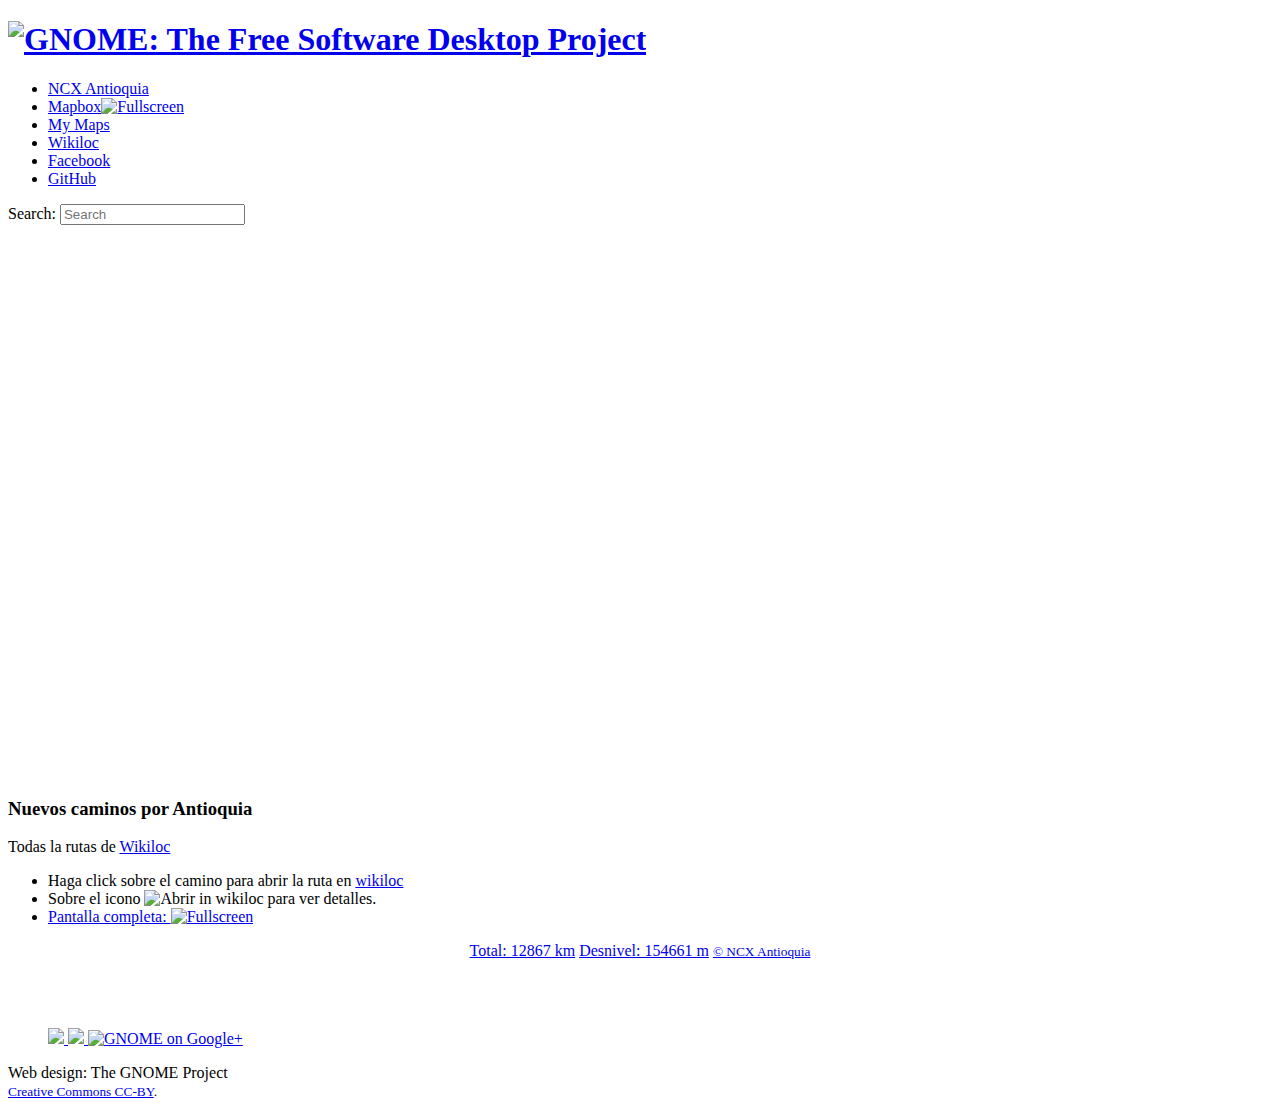
==== index.html @ 693a7efe "Fix vire" ====
<!DOCTYPE html>
<html xmlns="http://www.w3.org/1999/xhtml" xml:lang="en" lang="en">

<!-- Good morning, GNOME -->
<head>
<title> NCXA</title>
<link rel="stylesheet" type="text/css" media="all" href="themes/gnome-grass/style.css" />
<link rel="icon" type="image/png" href="img/favicon.ico" />
<link rel="pingback" href="https://www.gnome.org/xmlrpc.php" />
<script type="text/javascript" src="https://www.gnome.org/wp-content/themes/gnome-grass/js/jquery-1.4.2.min.js"></script>
<script type="text/javascript" src="https://www.gnome.org/wp-content/themes/gnome-grass/js/loader.js"></script>
</head>
<body>

    <!-- header -->
    <div id="header" class="container_12">
        <div id="logo" class="grid_3">
            <h1><a title="Go to home page" href="https://www.gnome.org/"><img src="img/ncxa.jpg" alt="GNOME: The Free Software Desktop Project" /></a></h1>
        </div>
        <div id="top_bar" class="grid_9">
            <div class="left">
                <div class="menu-globalnav-container"><ul id="menu-globalnav" class="menu"><li id="menu-item-1039" class="menu-item menu-item-type-post_type menu-item-object-page menu-item-1039"><a href="http://gfif.udea.edu.co/ncxa">NCX Antioquia</a></li>
<li id="menu-item-1037" class="menu-item menu-item-type-post_type menu-item-object-page menu-item-1037"><a href="http://gfif.udea.edu.co/ncxa/ncxa.html">Mapbox<img src="img/fs.png" alt="Fullscreen" height="20px"/></a></li>
<li id="menu-item-1040" class="menu-item menu-item-type-post_type menu-item-object-page menu-item-1040"><a href="https://www.google.com/maps/d/embed?mid=z2NCe4lIOjVA.kgQgTDLLMHfw">My Maps</a></li>
<li id="menu-item-1038" class="menu-item menu-item-type-post_type menu-item-object-page menu-item-1038"><a href="http://www.wikiloc.com/wikiloc/user.do?id=472831">Wikiloc</a></li>
<li id="menu-item-3995" class="menu-item menu-item-type-post_type menu-item-object-page menu-item-3995"><a href="https://www.facebook.com/NCXAntioquia">Facebook</a></li>
<li id="menu-item-3995" class="menu-item menu-item-type-post_type menu-item-object-page menu-item-3995"><a href="https://github.com/rescolo/ncxa">GitHub</a></li>
</ul></div>                            </div>
            <div class="right">
                <form role="search" method="get" id="searchform" action="https://www.gnome.org/" >
                    <div>
                        <label class="hidden" for="s">Search: </label><input type="text" value="" name="s" id="s" placeholder="Search" />
                    </div>
                </form>
            </div>
        </div>
    </div>

    <div class="clearfix"></div>


<!-- container -->

<div class="container_12"> 

    <div class="crafted_content">
        <div class="section image-left">
            <div class="image">
               <!--<iframe src="https://www.google.com/maps/d/u/0/embed?mid=z2NCe4lIOjVA.kgQgTDLLMHfw" width="100%" height="100%"></iframe>-->
               <!--<iframe frameborder="0" width="100%" height="85%" src="http://bl.ocks.org/d/48aed2e6bb0852fafac9"></iframe> -->
               <iframe frameborder="0" width="100%" height="550px" src="http://gfif.udea.edu.co/ncxa/ncxa.html"></iframe>
            </div>
            <div class="text">
                <h3>Nuevos caminos por Antioquia</h3>
                <p>Todas la rutas de <a href="http://www.wikiloc.com/wikiloc/user.do?id=472831">Wikiloc</a></p>
                <ul>
                <li>Haga click sobre el camino para abrir la ruta en <a href="http://www.wikiloc.com/wikiloc/user.do?id=472831">wikiloc</a> </li>
                <li>Sobre el icono <img src="icono.png" alt="Abrir in wikiloc" height="15"> para ver detalles.</li>
                <li><a href="http://gfif.udea.edu.co/ncxa/ncxa.html">Pantalla completa: <img src="img/fs.png" alt="Fullscreen" height="20px"/> </a> </li>       
</ul>
		<p style="text-align: center;">
			<a class="action_button" href="http://www.wikiloc.com/wikiloc/user.do?id=472831&event=stats">Total: 12867 km</a>
			<a class="action_button" href="http://www.wikiloc.com/wikiloc/user.do?id=472831&event=stats">Desnivel: 154661 m</a>
                 <small> <a class="action_button" href="https://www.facebook.com/NCXAntioquia">&#169; NCX Antioquia</a></small>
                  </p>
                 </div>
                 </p>
                         <!-- footer artwork -->
                                    <div id="footer_art" class="grid_12 default">
                            &nbsp;             <!-- footer artwork -->

            </div>
        </div>
    </div>
</div>


    <div class="clearfix"></div>
    
        <!-- footer grass -->
    <div id="footer_grass">
        &nbsp;
    </div>

    <!-- footer -->
    <div id="footer">
            
                        
            <div class="icons grid_3">
	    	<div class="social_network_icons">
        <ul>
<!--                <a href="http://identi.ca/gnome">
                    <img src="https://www.gnome.org/wp-content/themes/gnome-grass/images/social_networks/identica.png" alt=" " /> -->
                    
              <a href="https://www.facebook.com/NCXAntioquia">
                    <img src="https://www.gnome.org/wp-content/themes/gnome-grass/images/social_networks/facebook.png" alt=" " />
                    
                </a>

                <a href="http://www.wikiloc.com/wikiloc/user.do?id=472831">
                    <img src="img/wl.png" alt=" " height="40px" />
                   
                </a>
                <a href="https://www.youtube.com/channel/UCfX8GM4NfuZRC-682NG-u5A">
                    <img src="img/yt.png" alt="GNOME on Google+" rel="publisher" height="40px"/>
                    
                </a>
        </ul>
</div>
	    </div>
	    <!-- footnotes -->
            <div id="footnotes" class="grid_9">
                Web design: The GNOME Project<br />
                <small>
                    <a href="http://creativecommons.org/licenses/by/3.0/">Creative Commons CC-BY</a>.
                </small>
            </div>
            
            <div class="clear"></div>
        </div>
    </div>
    
    
    <!-- Piwik -->
    <script type="text/javascript">
      var _paq = _paq || [];
      _paq.push(['disableCookies']);
      _paq.push(["trackPageView"]);
      _paq.push(["enableLinkTracking"]);

      (function() {
        var u=(("https:" == document.location.protocol) ? "https" : "http") + "://webstats.gnome.org/";
        _paq.push(["setTrackerUrl", u+"piwik.php"]);
        _paq.push(["setSiteId", "1"]);
        var d=document, g=d.createElement("script"), s=d.getElementsByTagName("script")[0]; g.type="text/javascript";
        g.defer=true; g.async=true; g.src=u+"piwik.js"; s.parentNode.insertBefore(g,s);
      })();
    </script>
    <!-- End Piwik Code -->
    
        
    	<div style="display:none">
	</div>
<script type='text/javascript' src='https://s0.wp.com/wp-content/js/devicepx-jetpack.js?ver=201538'></script>
<script type='text/javascript' src='https://secure.gravatar.com/js/gprofiles.js?ver=2015Sepaa'></script>
<script type='text/javascript'>
/* <![CDATA[ */
var WPGroHo = {"my_hash":""};
/* ]]> */
</script>
<script type='text/javascript' src='https://www.gnome.org/wp-content/plugins/jetpack/modules/wpgroho.js?ver=4.3.1'></script>
<script type='text/javascript' src='https://stats.wp.com/e-201538.js' async defer></script>
<script type='text/javascript'>
	_stq = window._stq || [];
	_stq.push([ 'view', {v:'ext',j:'1:3.7',blog:'72405960',post:'547',tz:'0',srv:'www.gnome.org'} ]);
	_stq.push([ 'clickTrackerInit', '72405960', '547' ]);
</script>
<!-- END container -->
<!--
<center>
<h1>Nuevos Caminos por Antioquia</h1>
Haga click sobre el camino para abrir la ruta en <a href="http://www.wikiloc.com/">wikiloc</a> y sobre el icono <img src="icono.png" alt="Abrir in wikiloc" height="15"> para ver detalles.
<div id='Distance'>Total recorrido: 12867 km.</div> <div id='Desnivel'>Desnivel total: 154661 metros</div> (<a href="http://geojson.io/#id=github:rescolo/ncxa/blob/master/NCXA_201_225.geojson&map=10/6.1610/-75.1808"> Edit<a/>) [<a href="https://www.google.com/maps/d/embed?mid=z2NCe4lIOjVA.kgQgTDLLMHfw">Google Maps</a>] [<a href="https://diegorestrepo.cartodb.com/viz/b142ee1c-4cd2-11e5-8c4e-0e8dde98a187/public_map">CartoDB</a>] [<a href="http://gfif.udea.edu.co/ncxa/ncxa.html">Fullscreen</a>] [<a href="https://github.com/rescolo/ncxa">GitHub</a>]
-->
<!-- <iframe src="https://www.google.com/maps/d/u/0/embed?mid=z2NCe4lIOjVA.kgQgTDLLMHfw" width="80%" height="90%"></iframe> -->
<!--<iframe frameborder="0" width="100%" height="85%" src="http://bl.ocks.org/d/48aed2e6bb0852fafac9"></iframe> -->
<!--
<iframe frameborder="0" width="100%" height="85%" src="http://gfif.udea.edu.co/ncxa/ncxa.html"></iframe><br/>
<small>&#169; <a href="https://www.facebook.com/NCXAntioquia">NCX Antioquia</a>
</center>
-->
</body>
</htnl>
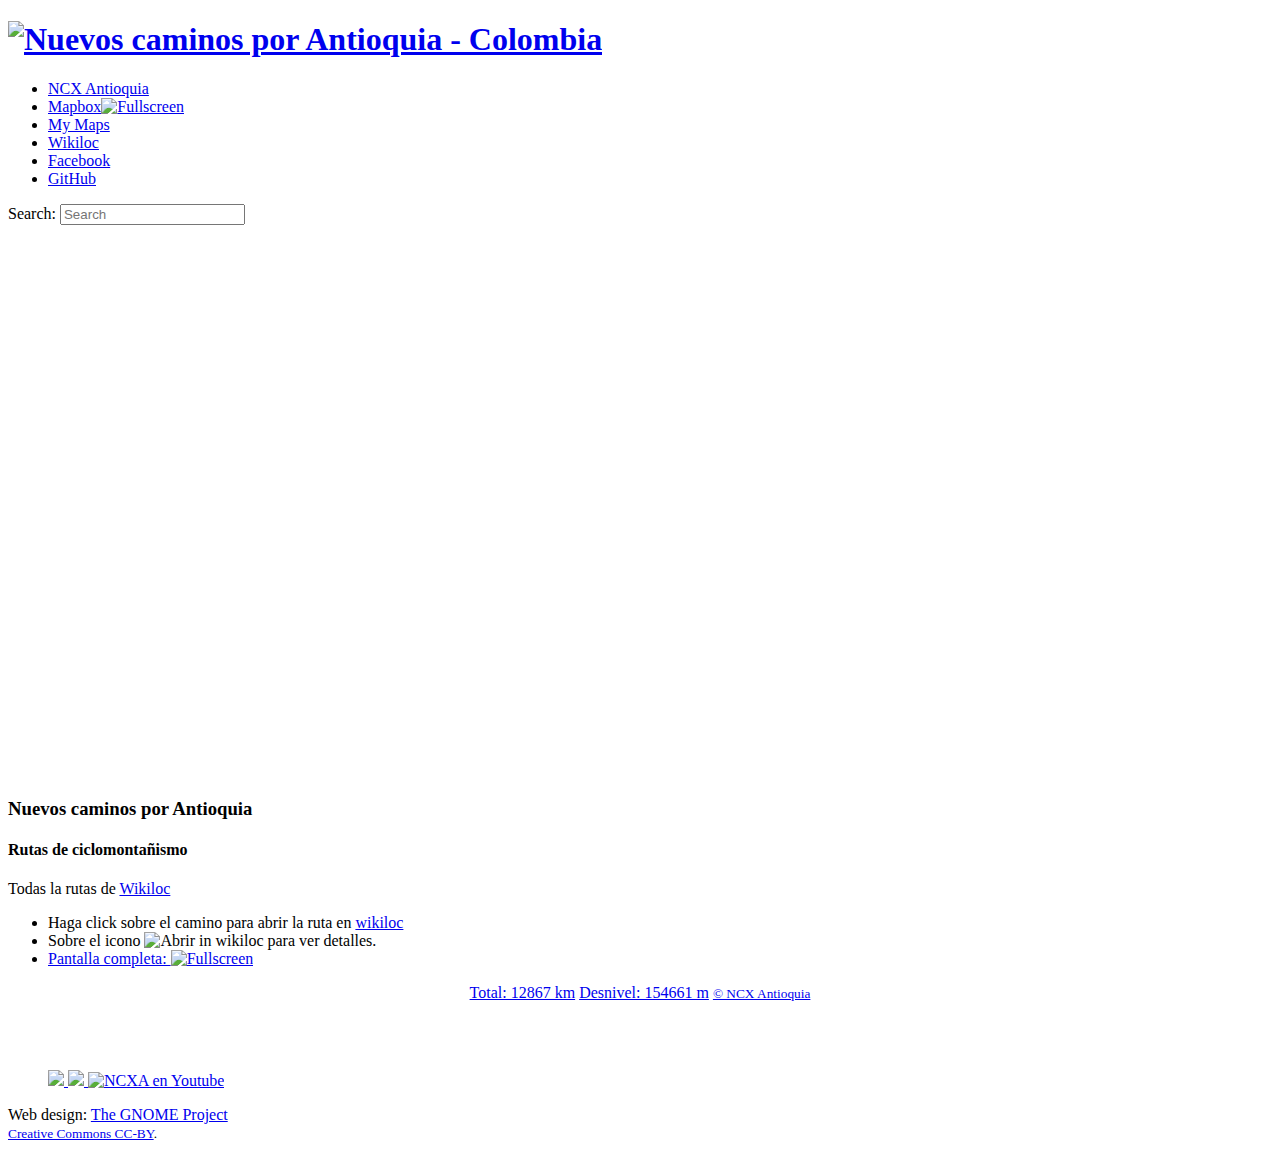
==== commit 06fe7eaf: "fix ñ" ====
--- a/index.html
+++ b/index.html
@@ -6,7 +6,7 @@
 <title> NCXA</title>
 <link rel="stylesheet" type="text/css" media="all" href="themes/gnome-grass/style.css" />
 <link rel="icon" type="image/png" href="img/favicon.ico" />
-<link rel="pingback" href="https://www.gnome.org/xmlrpc.php" />
+<!-- <link rel="pingback" href="https://www.gnome.org/xmlrpc.php" /> -->
 <script type="text/javascript" src="https://www.gnome.org/wp-content/themes/gnome-grass/js/jquery-1.4.2.min.js"></script>
 <script type="text/javascript" src="https://www.gnome.org/wp-content/themes/gnome-grass/js/loader.js"></script>
 </head>
@@ -15,7 +15,7 @@
     <!-- header -->
     <div id="header" class="container_12">
         <div id="logo" class="grid_3">
-            <h1><a title="Go to home page" href="https://www.gnome.org/"><img src="img/ncxa.jpg" alt="GNOME: The Free Software Desktop Project" /></a></h1>
+            <h1><a title="Go to home page" href="http://ncxa.co/"><img src="img/ncxa.jpg" alt="Nuevos caminos por Antioquia - Colombia" /></a></h1>
         </div>
         <div id="top_bar" class="grid_9">
             <div class="left">
@@ -27,7 +27,7 @@
 <li id="menu-item-3995" class="menu-item menu-item-type-post_type menu-item-object-page menu-item-3995"><a href="https://github.com/rescolo/ncxa">GitHub</a></li>
 </ul></div>                            </div>
             <div class="right">
-                <form role="search" method="get" id="searchform" action="https://www.gnome.org/" >
+                <form role="search" method="get" id="searchform" action="https://www.google.com.co/webhp?sourceid=chrome-instant&ion=1&espv=2&ie=UTF-8#q=site:http:%2F%2Fwww.wikiloc.com+Oscar+Upegui+" >
                     <div>
                         <label class="hidden" for="s">Search: </label><input type="text" value="" name="s" id="s" placeholder="Search" />
                     </div>
@@ -52,6 +52,7 @@
             </div>
             <div class="text">
                 <h3>Nuevos caminos por Antioquia</h3>
+                <h4>Rutas de ciclomonta&ntilde;ismo</h4>
                 <p>Todas la rutas de <a href="http://www.wikiloc.com/wikiloc/user.do?id=472831">Wikiloc</a></p>
                 <ul>
                 <li>Haga click sobre el camino para abrir la ruta en <a href="http://www.wikiloc.com/wikiloc/user.do?id=472831">wikiloc</a> </li>
@@ -102,7 +103,7 @@
                    
                 </a>
                 <a href="https://www.youtube.com/channel/UCfX8GM4NfuZRC-682NG-u5A">
-                    <img src="img/yt.png" alt="GNOME on Google+" rel="publisher" height="40px"/>
+                    <img src="img/yt.png" alt="NCXA en Youtube" rel="publisher" height="40px"/>
                     
                 </a>
         </ul>
@@ -110,7 +111,7 @@
 	    </div>
 	    <!-- footnotes -->
             <div id="footnotes" class="grid_9">
-                Web design: The GNOME Project<br />
+                Web design: <a href="https://www.gnome.org">The GNOME Project</a><br />
                 <small>
                     <a href="http://creativecommons.org/licenses/by/3.0/">Creative Commons CC-BY</a>.
                 </small>
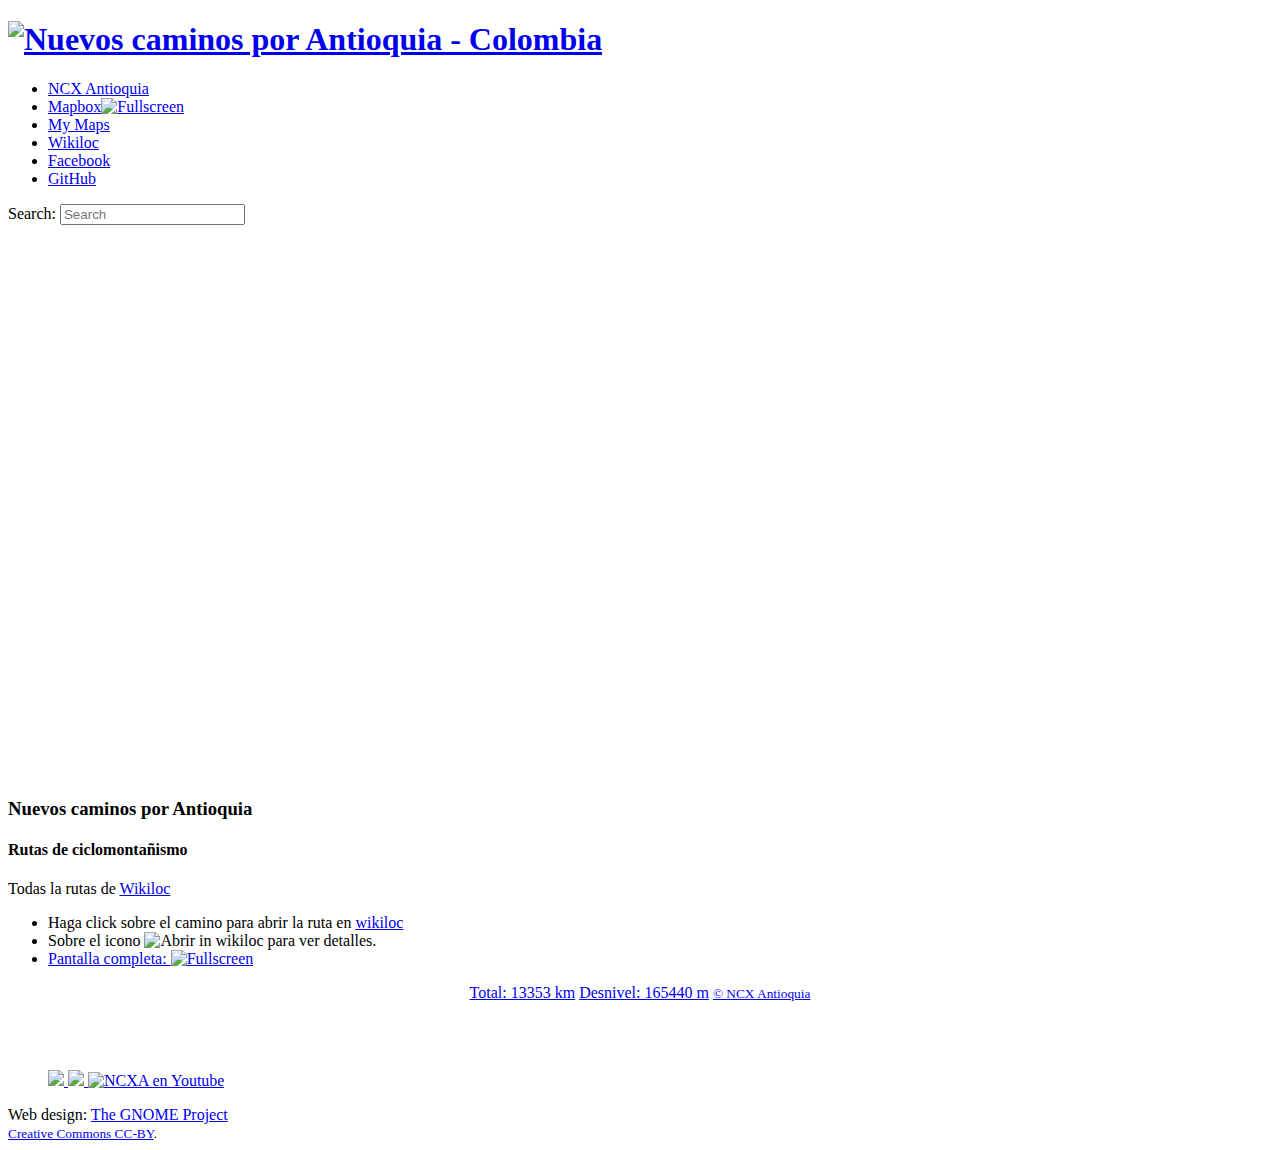
==== commit a2d98183: "Updated tracks" ====
--- a/index.html
+++ b/index.html
@@ -19,8 +19,8 @@
         </div>
         <div id="top_bar" class="grid_9">
             <div class="left">
-                <div class="menu-globalnav-container"><ul id="menu-globalnav" class="menu"><li id="menu-item-1039" class="menu-item menu-item-type-post_type menu-item-object-page menu-item-1039"><a href="http://gfif.udea.edu.co/ncxa">NCX Antioquia</a></li>
-<li id="menu-item-1037" class="menu-item menu-item-type-post_type menu-item-object-page menu-item-1037"><a href="http://gfif.udea.edu.co/ncxa/ncxa.html">Mapbox<img src="img/fs.png" alt="Fullscreen" height="20px"/></a></li>
+                <div class="menu-globalnav-container"><ul id="menu-globalnav" class="menu"><li id="menu-item-1039" class="menu-item menu-item-type-post_type menu-item-object-page menu-item-1039"><a href="http://ncxa.co">NCX Antioquia</a></li>
+<li id="menu-item-1037" class="menu-item menu-item-type-post_type menu-item-object-page menu-item-1037"><a href="http://ncxa.co/ncxa.html">Mapbox<img src="img/fs.png" alt="Fullscreen" height="20px"/></a></li>
 <li id="menu-item-1040" class="menu-item menu-item-type-post_type menu-item-object-page menu-item-1040"><a href="https://www.google.com/maps/d/embed?mid=z2NCe4lIOjVA.kgQgTDLLMHfw">My Maps</a></li>
 <li id="menu-item-1038" class="menu-item menu-item-type-post_type menu-item-object-page menu-item-1038"><a href="http://www.wikiloc.com/wikiloc/user.do?id=472831">Wikiloc</a></li>
 <li id="menu-item-3995" class="menu-item menu-item-type-post_type menu-item-object-page menu-item-3995"><a href="https://www.facebook.com/NCXAntioquia">Facebook</a></li>
@@ -48,7 +48,7 @@
             <div class="image">
                <!--<iframe src="https://www.google.com/maps/d/u/0/embed?mid=z2NCe4lIOjVA.kgQgTDLLMHfw" width="100%" height="100%"></iframe>-->
                <!--<iframe frameborder="0" width="100%" height="85%" src="http://bl.ocks.org/d/48aed2e6bb0852fafac9"></iframe> -->
-               <iframe frameborder="0" width="100%" height="550px" src="http://gfif.udea.edu.co/ncxa/ncxa.html"></iframe>
+               <iframe frameborder="0" width="100%" height="550px" src="http://ncxa.co/ncxa.html"></iframe>
             </div>
             <div class="text">
                 <h3>Nuevos caminos por Antioquia</h3>
@@ -57,11 +57,11 @@
                 <ul>
                 <li>Haga click sobre el camino para abrir la ruta en <a href="http://www.wikiloc.com/wikiloc/user.do?id=472831">wikiloc</a> </li>
                 <li>Sobre el icono <img src="icono.png" alt="Abrir in wikiloc" height="15"> para ver detalles.</li>
-                <li><a href="http://gfif.udea.edu.co/ncxa/ncxa.html">Pantalla completa: <img src="img/fs.png" alt="Fullscreen" height="20px"/> </a> </li>       
+                <li><a href="http://ncxa.co/ncxa.html">Pantalla completa: <img src="img/fs.png" alt="Fullscreen" height="20px"/> </a> </li>       
 </ul>
 		<p style="text-align: center;">
-			<a class="action_button" href="http://www.wikiloc.com/wikiloc/user.do?id=472831&event=stats">Total: 12867 km</a>
-			<a class="action_button" href="http://www.wikiloc.com/wikiloc/user.do?id=472831&event=stats">Desnivel: 154661 m</a>
+			<a class="action_button" href="http://www.wikiloc.com/wikiloc/user.do?id=472831&event=stats">Total: 13353 km</a>
+			<a class="action_button" href="http://www.wikiloc.com/wikiloc/user.do?id=472831&event=stats">Desnivel: 165440 m</a>
                  <small> <a class="action_button" href="https://www.facebook.com/NCXAntioquia">&#169; NCX Antioquia</a></small>
                   </p>
                  </div>
@@ -156,19 +156,5 @@
 	_stq.push([ 'view', {v:'ext',j:'1:3.7',blog:'72405960',post:'547',tz:'0',srv:'www.gnome.org'} ]);
 	_stq.push([ 'clickTrackerInit', '72405960', '547' ]);
 </script>
-<!-- END container -->
-<!--
-<center>
-<h1>Nuevos Caminos por Antioquia</h1>
-Haga click sobre el camino para abrir la ruta en <a href="http://www.wikiloc.com/">wikiloc</a> y sobre el icono <img src="icono.png" alt="Abrir in wikiloc" height="15"> para ver detalles.
-<div id='Distance'>Total recorrido: 12867 km.</div> <div id='Desnivel'>Desnivel total: 154661 metros</div> (<a href="http://geojson.io/#id=github:rescolo/ncxa/blob/master/NCXA_201_225.geojson&map=10/6.1610/-75.1808"> Edit<a/>) [<a href="https://www.google.com/maps/d/embed?mid=z2NCe4lIOjVA.kgQgTDLLMHfw">Google Maps</a>] [<a href="https://diegorestrepo.cartodb.com/viz/b142ee1c-4cd2-11e5-8c4e-0e8dde98a187/public_map">CartoDB</a>] [<a href="http://gfif.udea.edu.co/ncxa/ncxa.html">Fullscreen</a>] [<a href="https://github.com/rescolo/ncxa">GitHub</a>]
--->
-<!-- <iframe src="https://www.google.com/maps/d/u/0/embed?mid=z2NCe4lIOjVA.kgQgTDLLMHfw" width="80%" height="90%"></iframe> -->
-<!--<iframe frameborder="0" width="100%" height="85%" src="http://bl.ocks.org/d/48aed2e6bb0852fafac9"></iframe> -->
-<!--
-<iframe frameborder="0" width="100%" height="85%" src="http://gfif.udea.edu.co/ncxa/ncxa.html"></iframe><br/>
-<small>&#169; <a href="https://www.facebook.com/NCXAntioquia">NCX Antioquia</a>
-</center>
--->
 </body>
 </htnl>
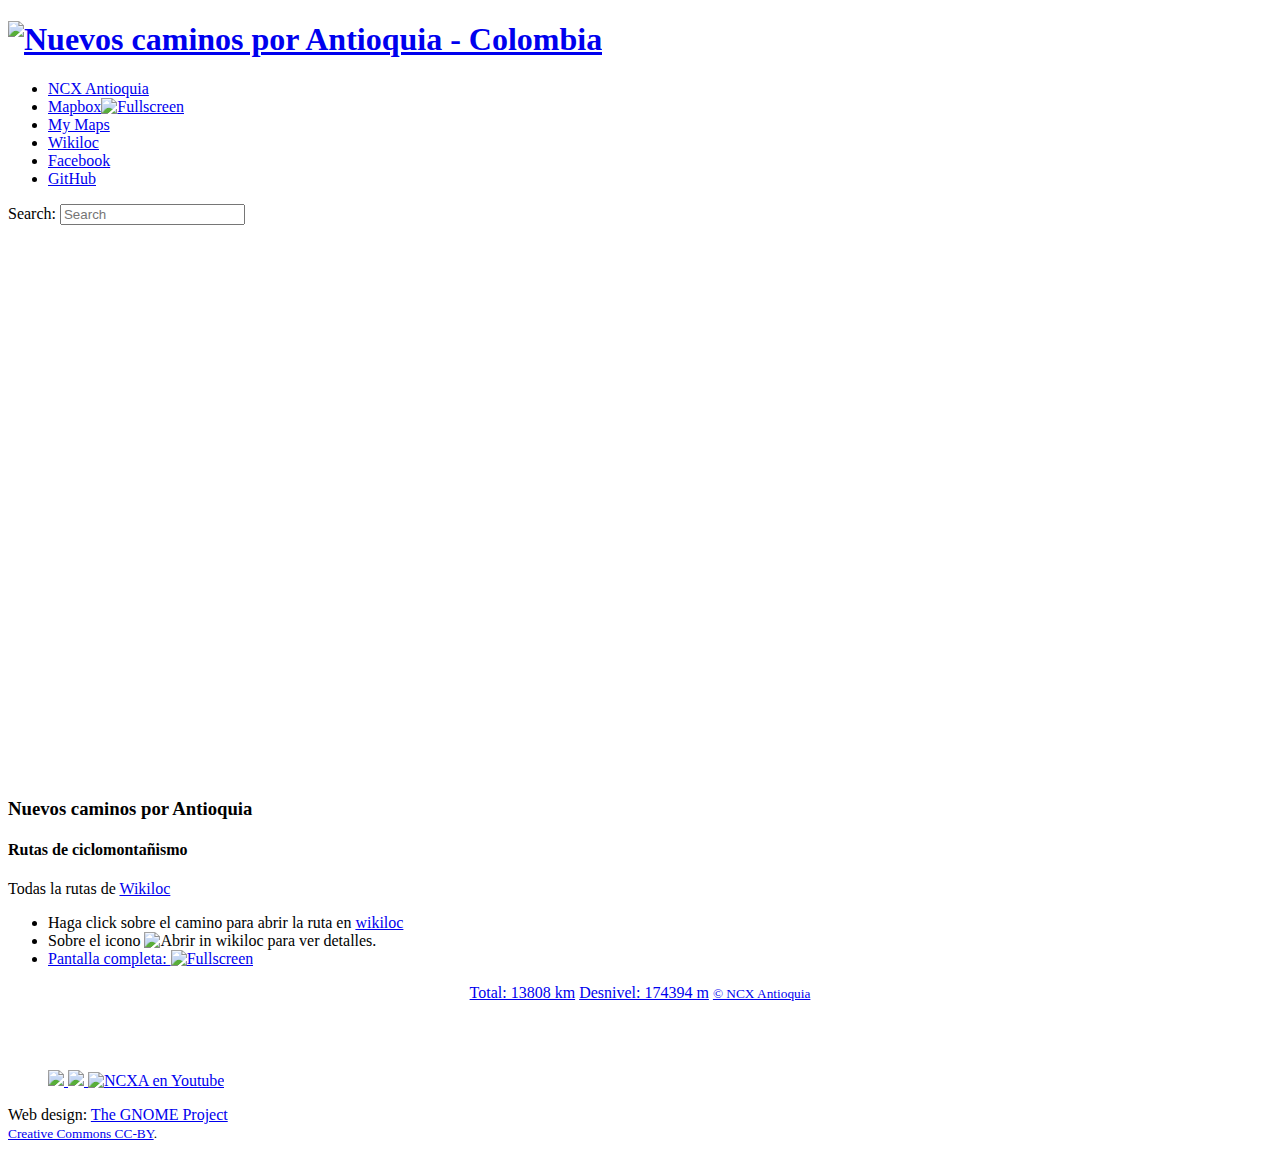
==== commit 58185ab1: "Updated maps" ====
--- a/index.html
+++ b/index.html
@@ -60,8 +60,8 @@
                 <li><a href="http://ncxa.co/ncxa.html">Pantalla completa: <img src="img/fs.png" alt="Fullscreen" height="20px"/> </a> </li>       
 </ul>
 		<p style="text-align: center;">
-			<a class="action_button" href="http://www.wikiloc.com/wikiloc/user.do?id=472831&event=stats">Total: 13353 km</a>
-			<a class="action_button" href="http://www.wikiloc.com/wikiloc/user.do?id=472831&event=stats">Desnivel: 165440 m</a>
+			<a class="action_button" href="http://www.wikiloc.com/wikiloc/user.do?id=472831&event=stats">Total: 13808 km</a>
+			<a class="action_button" href="http://www.wikiloc.com/wikiloc/user.do?id=472831&event=stats">Desnivel: 174394 m</a>
                  <small> <a class="action_button" href="https://www.facebook.com/NCXAntioquia">&#169; NCX Antioquia</a></small>
                   </p>
                  </div>
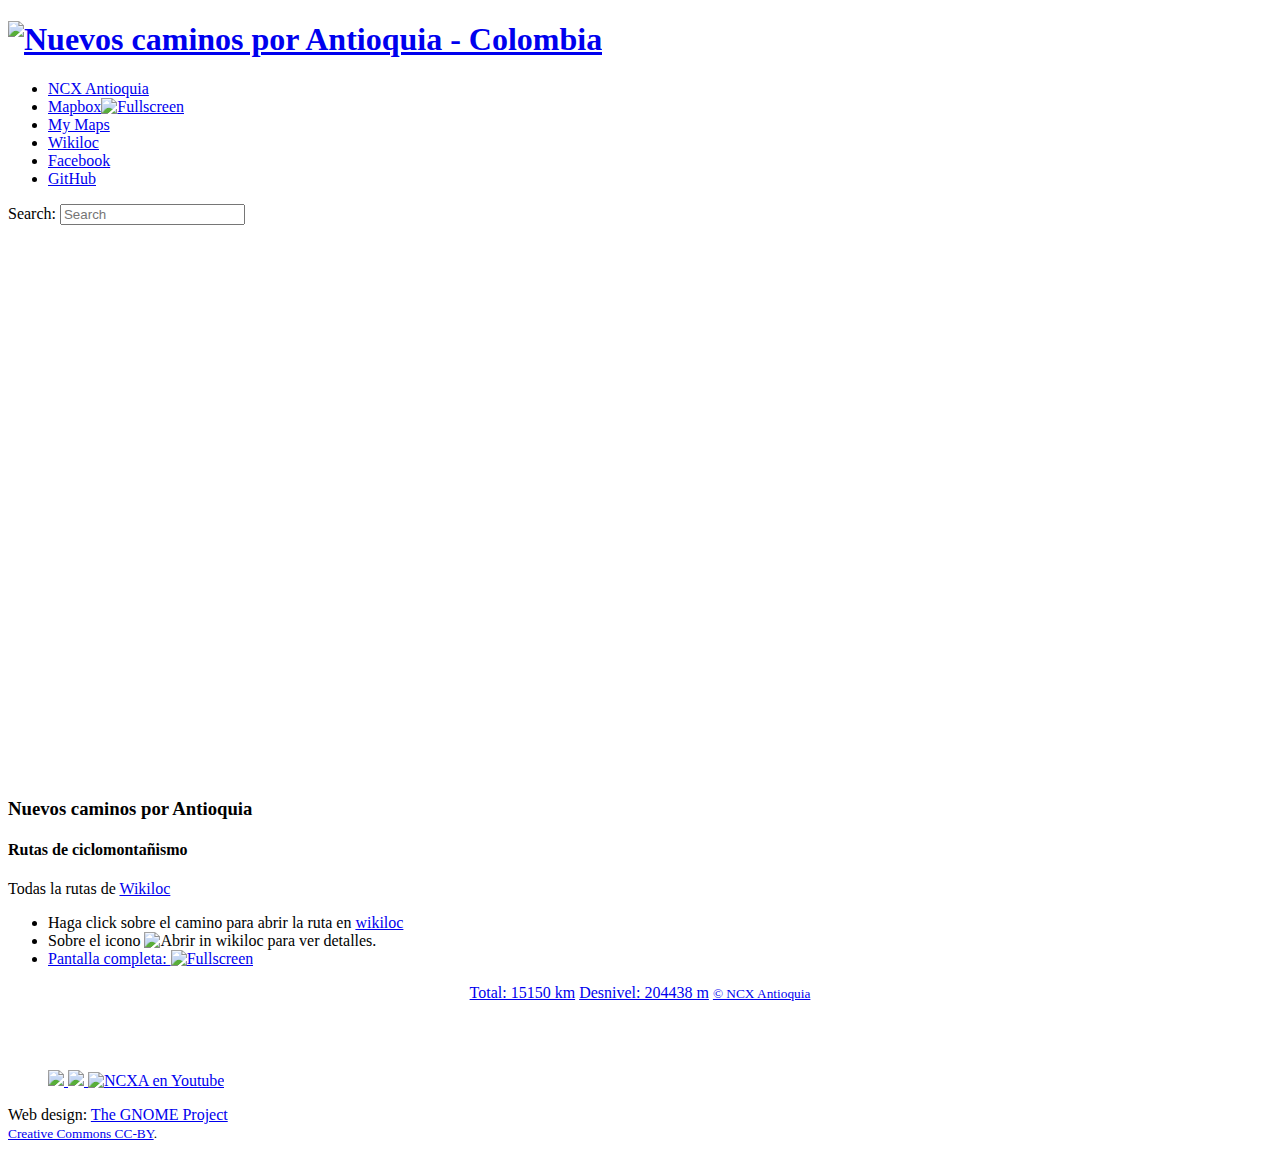
==== commit b54b67a0: "Automatic update of statistics" ====
--- a/index.html
+++ b/index.html
@@ -60,8 +60,8 @@
                 <li><a href="http://ncxa.co/ncxa.html">Pantalla completa: <img src="img/fs.png" alt="Fullscreen" height="20px"/> </a> </li>       
 </ul>
 		<p style="text-align: center;">
-			<a class="action_button" href="http://www.wikiloc.com/wikiloc/user.do?id=472831&event=stats">Total: 13808 km</a>
-			<a class="action_button" href="http://www.wikiloc.com/wikiloc/user.do?id=472831&event=stats">Desnivel: 174394 m</a>
+			<a class="action_button" href="http://www.wikiloc.com/wikiloc/user.do?id=472831&event=stats">Total: 15150 km</a>
+			<a class="action_button" href="http://www.wikiloc.com/wikiloc/user.do?id=472831&event=stats">Desnivel: 204438 m</a>
                  <small> <a class="action_button" href="https://www.facebook.com/NCXAntioquia">&#169; NCX Antioquia</a></small>
                   </p>
                  </div>
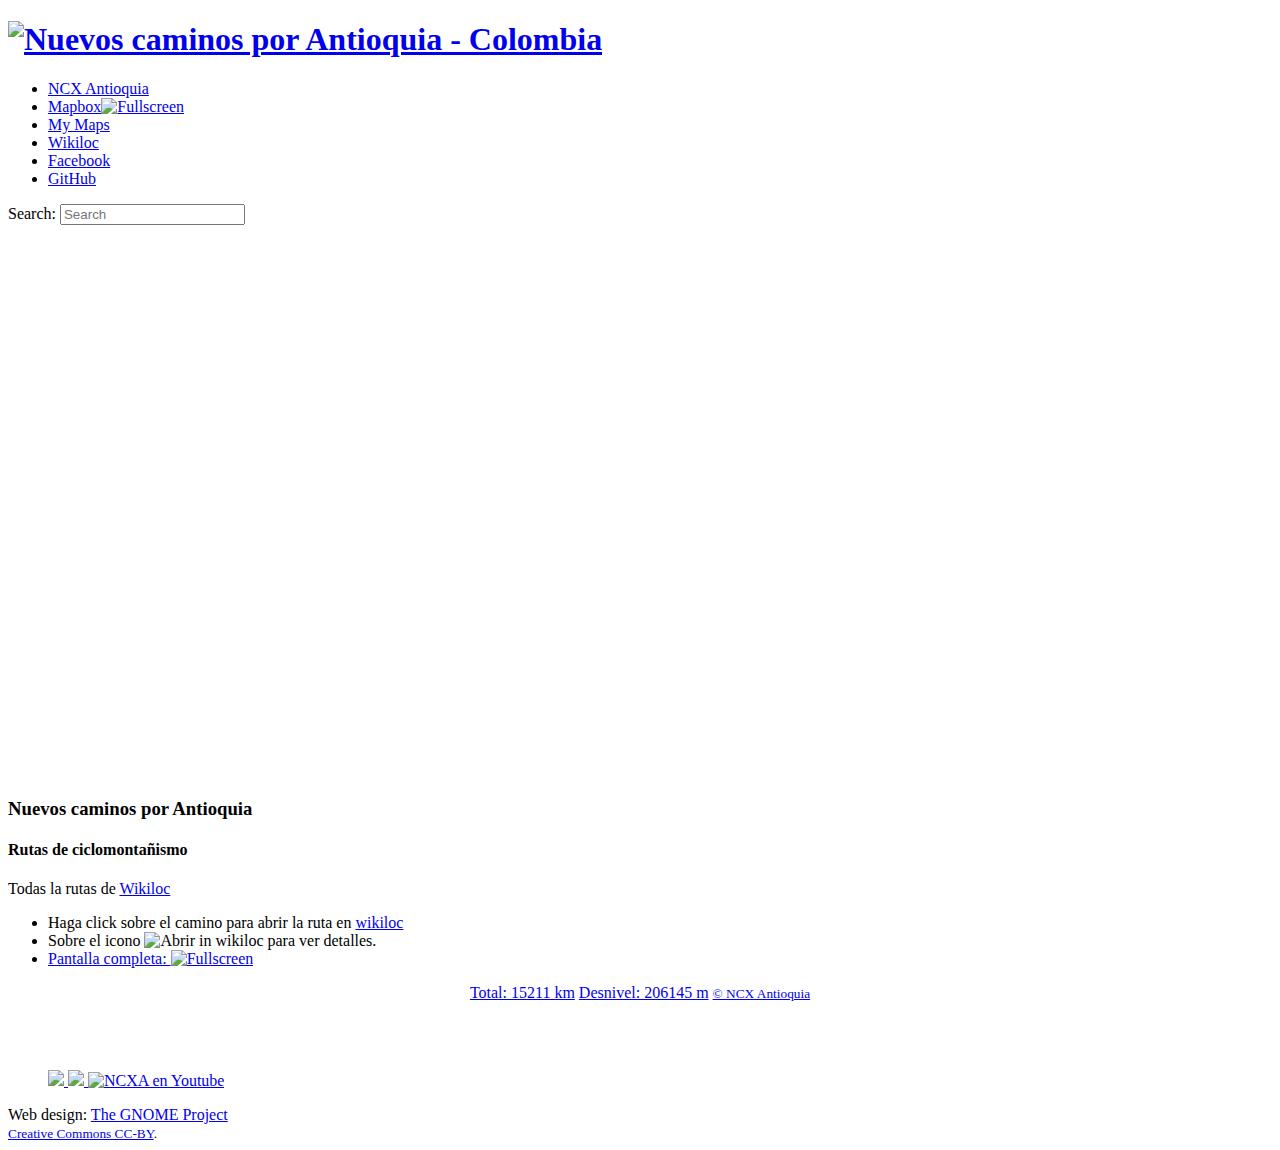
==== commit 75e82cea: "update track" ====
--- a/index.html
+++ b/index.html
@@ -60,8 +60,8 @@
                 <li><a href="http://ncxa.co/ncxa.html">Pantalla completa: <img src="img/fs.png" alt="Fullscreen" height="20px"/> </a> </li>       
 </ul>
 		<p style="text-align: center;">
-			<a class="action_button" href="http://www.wikiloc.com/wikiloc/user.do?id=472831&event=stats">Total: 15150 km</a>
-			<a class="action_button" href="http://www.wikiloc.com/wikiloc/user.do?id=472831&event=stats">Desnivel: 204438 m</a>
+			<a class="action_button" href="http://www.wikiloc.com/wikiloc/user.do?id=472831&event=stats">Total: 15211 km</a>
+			<a class="action_button" href="http://www.wikiloc.com/wikiloc/user.do?id=472831&event=stats">Desnivel: 206145 m</a>
                  <small> <a class="action_button" href="https://www.facebook.com/NCXAntioquia">&#169; NCX Antioquia</a></small>
                   </p>
                  </div>
